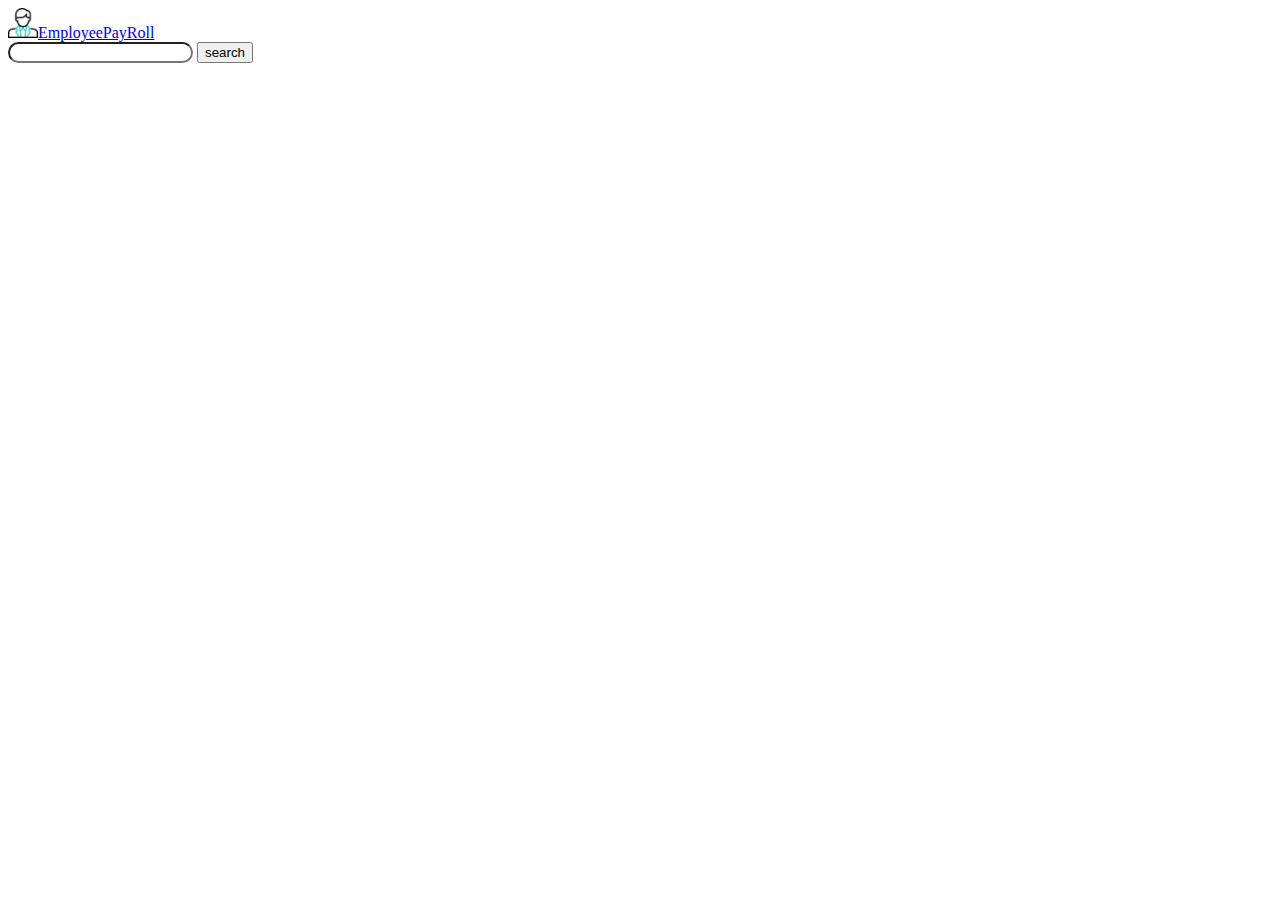
==== index.html @ 51b5553a "Header and navbar" ====
<!DOCTYPE html>
<html lang="en">
<head>
    <meta charset="UTF-8">
    <meta name="viewport" content="width=device-width, initial-scale=1.0">
    <title>EmployeePayRoll</title>
    <link href="https://cdn.jsdelivr.net/npm/bootstrap@5.0.2/dist/css/bootstrap.min.css" rel="stylesheet" integrity="sha384-EVSTQN3/azprG1Anm3QDgpJLIm9Nao0Yz1ztcQTwFspd3yD65VohhpuuCOmLASjC" crossorigin="anonymous">
    <script src="https://cdn.jsdelivr.net/npm/bootstrap@5.0.2/dist/js/bootstrap.bundle.min.js" integrity="sha384-MrcW6ZMFYlzcLA8Nl+NtUVF0sA7MsXsP1UyJoMp4YLEuNSfAP+JcXn/tWtIaxVXM" crossorigin="anonymous"></script>
    <link href="./css/index.css" rel="stylesheet">
</head>
<body>
    <nav class="navbar navbar-light bg-light">
        <div class="container-fluid" id="navhead">
          <a class="navbar-brand" href="#"><img src="./assert/husband.png" id="husbandimg">EmployeePayRoll<br></a>
          <div>
        <input type="search" id="searchbar">
        <input type="button" value="search">
        </div>    
    </div>
      </nav>
</body>
</html>
---- css/index.css ----
#husbandimg{
    width: fit-content;
    height: 30px;
}
#searchbar{
    border-radius: 20px;
}
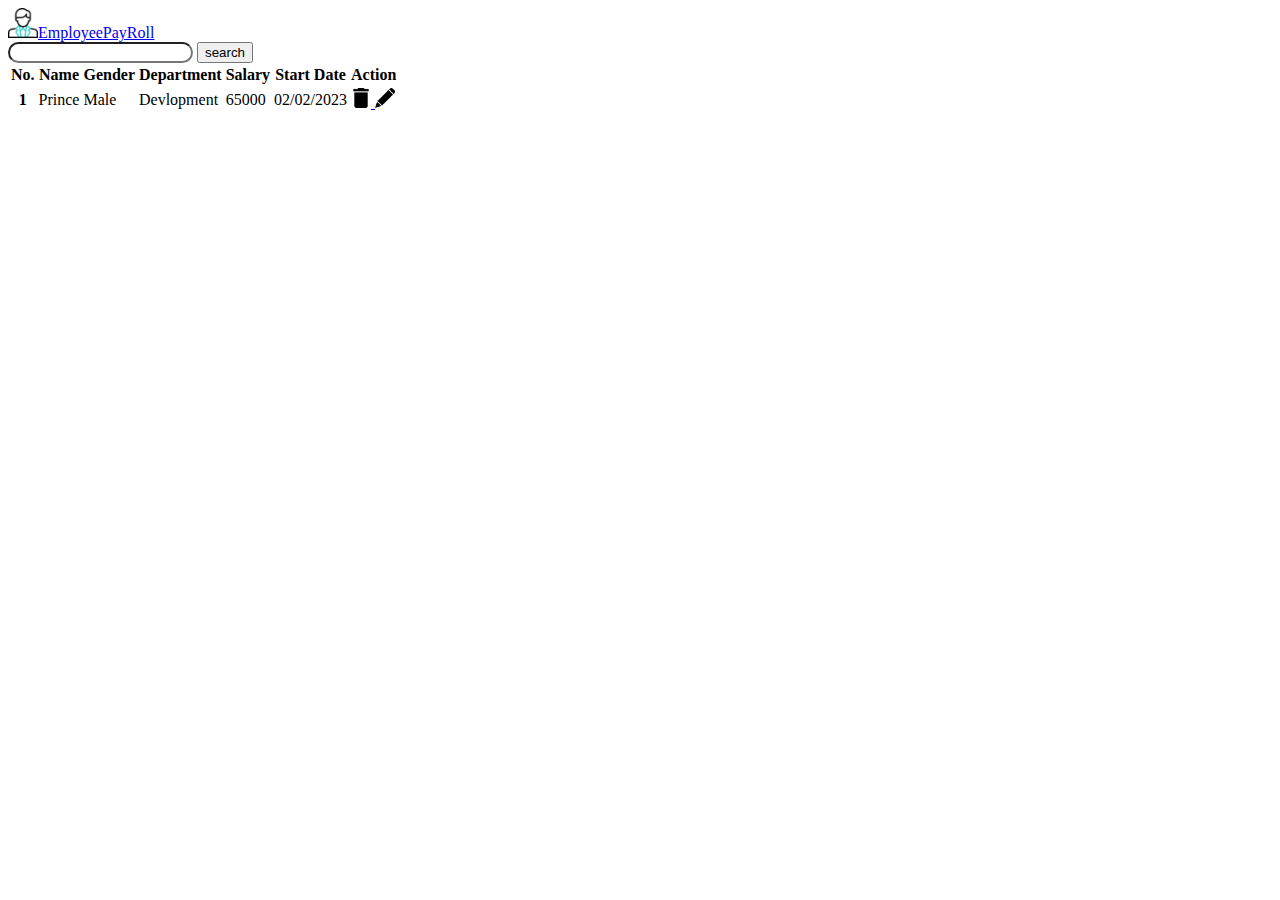
==== commit 896a2d94: "nav bar with search button  table" ====
--- a/index.html
+++ b/index.html
@@ -1,22 +1,65 @@
 <!DOCTYPE html>
 <html lang="en">
-<head>
-    <meta charset="UTF-8">
-    <meta name="viewport" content="width=device-width, initial-scale=1.0">
+  <head>
+    <meta charset="UTF-8" />
+    <meta name="viewport" content="width=device-width, initial-scale=1.0" />
     <title>EmployeePayRoll</title>
-    <link href="https://cdn.jsdelivr.net/npm/bootstrap@5.0.2/dist/css/bootstrap.min.css" rel="stylesheet" integrity="sha384-EVSTQN3/azprG1Anm3QDgpJLIm9Nao0Yz1ztcQTwFspd3yD65VohhpuuCOmLASjC" crossorigin="anonymous">
-    <script src="https://cdn.jsdelivr.net/npm/bootstrap@5.0.2/dist/js/bootstrap.bundle.min.js" integrity="sha384-MrcW6ZMFYlzcLA8Nl+NtUVF0sA7MsXsP1UyJoMp4YLEuNSfAP+JcXn/tWtIaxVXM" crossorigin="anonymous"></script>
-    <link href="./css/index.css" rel="stylesheet">
-</head>
-<body>
+    <link
+      href="https://cdn.jsdelivr.net/npm/bootstrap@5.0.2/dist/css/bootstrap.min.css"
+      rel="stylesheet"
+      integrity="sha384-EVSTQN3/azprG1Anm3QDgpJLIm9Nao0Yz1ztcQTwFspd3yD65VohhpuuCOmLASjC"
+      crossorigin="anonymous"
+    />
+    <script
+      src="https://cdn.jsdelivr.net/npm/bootstrap@5.0.2/dist/js/bootstrap.bundle.min.js"
+      integrity="sha384-MrcW6ZMFYlzcLA8Nl+NtUVF0sA7MsXsP1UyJoMp4YLEuNSfAP+JcXn/tWtIaxVXM"
+      crossorigin="anonymous"
+    ></script>
+    <link href="./css/index.css" rel="stylesheet" />
+  </head>
+  <body>
     <nav class="navbar navbar-light bg-light">
-        <div class="container-fluid" id="navhead">
-          <a class="navbar-brand" href="#"><img src="./assert/husband.png" id="husbandimg">EmployeePayRoll<br></a>
-          <div>
-        <input type="search" id="searchbar">
-        <input type="button" value="search">
-        </div>    
-    </div>
-      </nav>
-</body>
-</html>+      <div class="container-fluid" id="navhead">
+        <a class="navbar-brand" href="#"
+          ><img src="./assert/husband.png" id="husbandimg" />EmployeePayRoll<br
+        /></a>
+        <div>
+          <input type="search" id="searchbar" />
+          <input type="button" value="search" />
+        </div>
+      </div>
+    </nav>
+    <main class="p-3 mb-2 bg-light text-dark">
+      <table class="table">
+        <thead class="thead-dark">
+          <tr>
+            <th scope="col">No.</th>
+            <th scope="col">Name</th>
+            <th scope="col">Gender</th>
+            <th scope="col">Department</th>
+            <th scope="col">Salary</th>
+            <th scope="col">Start Date</th>
+            <th scope="col">Action</th>
+          </tr>
+        </thead>
+        <tbody>
+          <tr>
+            <th scope="row">1</th>
+            <td>Prince</td>
+            <td>Male</td>
+            <td>Devlopment</td>
+            <td>65000</td>
+            <td>02/02/2023</td>
+            <td>
+            <a href="#">
+            <img src="./assert/delete.png" id="deleteimg">
+            <img src="./assert/pen.png"   id="editimg">
+            </a>
+          </td>
+          </tr>
+        </tbody>
+      </table>
+      </table>
+    </main>
+  </body>
+</html>
--- a/css/index.css
+++ b/css/index.css
@@ -4,4 +4,12 @@
 }
 #searchbar{
     border-radius: 20px;
+}
+#deleteimg{
+    width: fit-content;
+    height: 20px;
+}
+#editimg{
+    width: fit-content;
+    height: 20px;
 }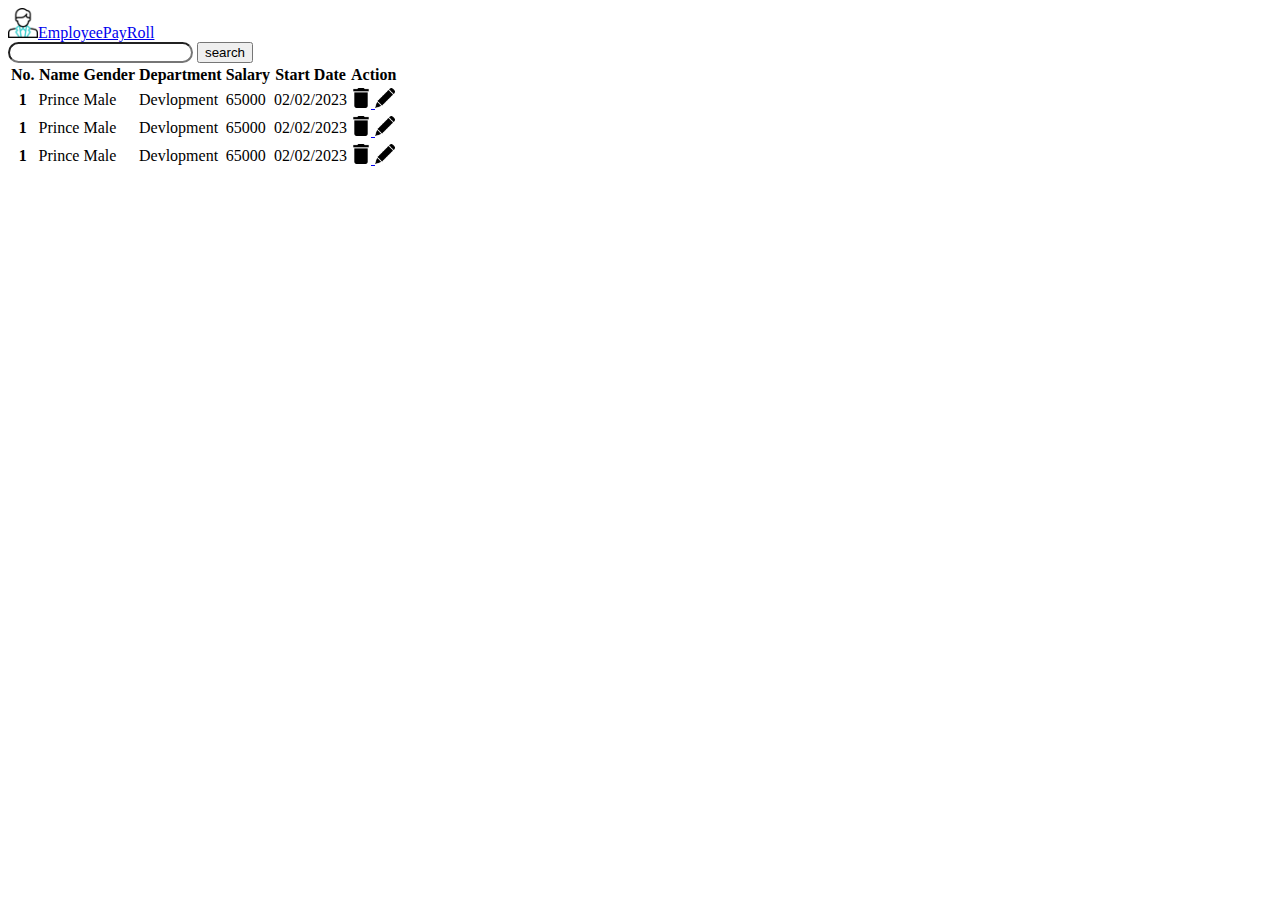
==== commit b77a2c55: "table data using icon png" ====
--- a/index.html
+++ b/index.html
@@ -57,6 +57,34 @@
             </a>
           </td>
           </tr>
+          <tr>
+            <th scope="row">1</th>
+            <td>Prince</td>
+            <td>Male</td>
+            <td>Devlopment</td>
+            <td>65000</td>
+            <td>02/02/2023</td>
+            <td>
+            <a href="#">
+            <img src="./assert/delete.png" id="deleteimg">
+            <img src="./assert/pen.png"   id="editimg">
+            </a>
+          </td>
+          </tr>
+          <tr>
+            <th scope="row">1</th>
+            <td>Prince</td>
+            <td>Male</td>
+            <td>Devlopment</td>
+            <td>65000</td>
+            <td>02/02/2023</td>
+            <td>
+            <a href="#">
+            <img src="./assert/delete.png" id="deleteimg">
+            <img src="./assert/pen.png"   id="editimg">
+            </a>
+          </td>
+          </tr>
         </tbody>
       </table>
       </table>
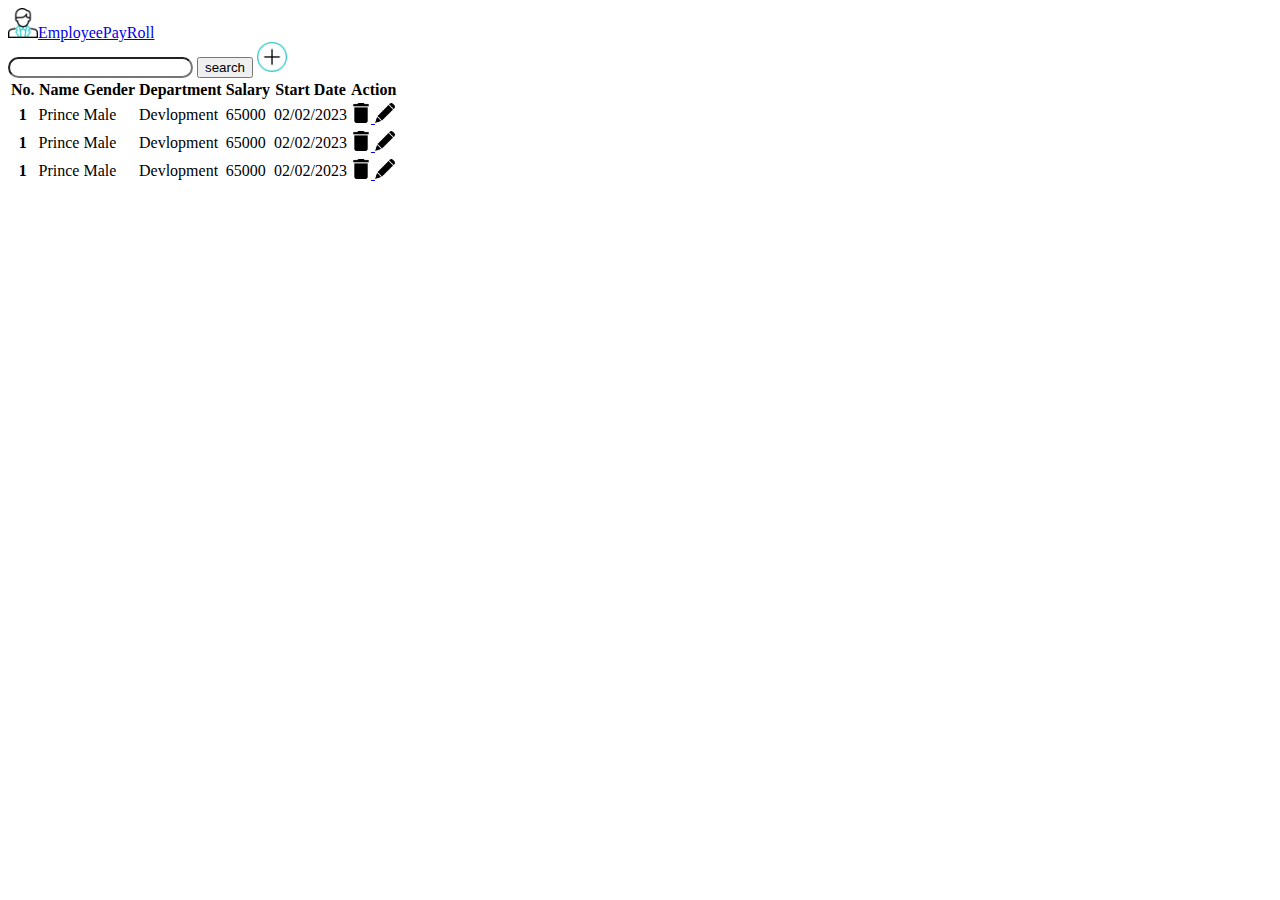
==== commit a4ab4293: "header" ====
--- a/index.html
+++ b/index.html
@@ -26,6 +26,7 @@
         <div>
           <input type="search" id="searchbar" />
           <input type="button" value="search" />
+          <a href="./pages/form.html"><img src="./assert/plus.png" id="plusicon"></a>
         </div>
       </div>
     </nav>
--- a/css/index.css
+++ b/css/index.css
@@ -12,4 +12,8 @@
 #editimg{
     width: fit-content;
     height: 20px;
+}
+#plusicon{
+    width: fit-content;
+    height: 30px;
 }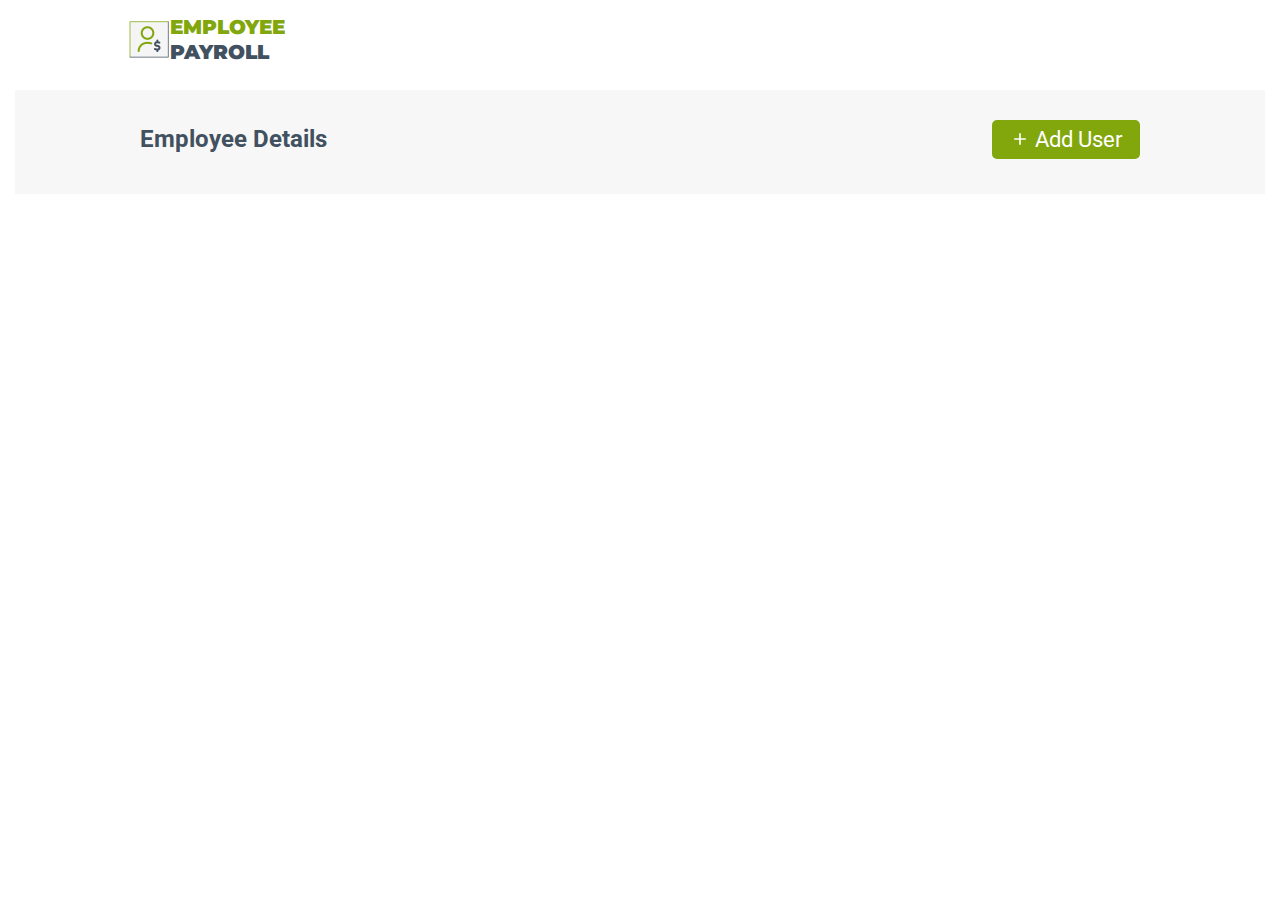
==== commit 07848503: "Edit and delete json db" ====
--- a/index.html
+++ b/index.html
@@ -1,94 +1,43 @@
 <!DOCTYPE html>
-<html lang="en">
-  <head>
-    <meta charset="UTF-8" />
-    <meta name="viewport" content="width=device-width, initial-scale=1.0" />
-    <title>EmployeePayRoll</title>
-    <link
-      href="https://cdn.jsdelivr.net/npm/bootstrap@5.0.2/dist/css/bootstrap.min.css"
-      rel="stylesheet"
-      integrity="sha384-EVSTQN3/azprG1Anm3QDgpJLIm9Nao0Yz1ztcQTwFspd3yD65VohhpuuCOmLASjC"
-      crossorigin="anonymous"
-    />
-    <script
-      src="https://cdn.jsdelivr.net/npm/bootstrap@5.0.2/dist/js/bootstrap.bundle.min.js"
-      integrity="sha384-MrcW6ZMFYlzcLA8Nl+NtUVF0sA7MsXsP1UyJoMp4YLEuNSfAP+JcXn/tWtIaxVXM"
-      crossorigin="anonymous"
-    ></script>
-    <link href="./css/index.css" rel="stylesheet" />
-  </head>
-  <body>
-    <nav class="navbar navbar-light bg-light">
-      <div class="container-fluid" id="navhead">
-        <a class="navbar-brand" href="#"
-          ><img src="./assert/husband.png" id="husbandimg" />EmployeePayRoll<br
-        /></a>
-        <div>
-          <input type="search" id="searchbar" />
-          <input type="button" value="search" />
-          <a href="./pages/form.html"><img src="./assert/plus.png" id="plusicon"></a>
+
+
+<head>
+    <meta charset="UTF-8">
+    <meta name="viewport" content="width=device-width, initial-scale=1.0">
+    <link rel="stylesheet" href="./css/homepagestyle.css">
+    <link href="https://fonts.googleapis.com/css2?family=Montserrat:ital,wght@0,100;0,200;0,300;0,400;0,600;1,500&display=swap" rel="stylesheet">
+    <link href="https://fonts.googleapis.com/css2?family=Roboto:wght@300;400;500;600&display=swap" rel="stylesheet">
+
+    <title>Employee Payroll App</title>
+</head>
+
+<body>
+    <header class="header-content header">
+        <div class="logo-content">
+            <img src="./assets/images/logo.png" alt="Logo">
+            <div>
+                <span class="emp-text"><strong>EMPLOYEE</strong></span>
+                <br>
+                <span class="emp-text emp-payroll"><strong>PAYROLL</strong></span>
+            </div>
         </div>
-      </div>
-    </nav>
-    <main class="p-3 mb-2 bg-light text-dark">
-      <table class="table">
-        <thead class="thead-dark">
-          <tr>
-            <th scope="col">No.</th>
-            <th scope="col">Name</th>
-            <th scope="col">Gender</th>
-            <th scope="col">Department</th>
-            <th scope="col">Salary</th>
-            <th scope="col">Start Date</th>
-            <th scope="col">Action</th>
-          </tr>
-        </thead>
-        <tbody>
-          <tr>
-            <th scope="row">1</th>
-            <td>Prince</td>
-            <td>Male</td>
-            <td>Devlopment</td>
-            <td>65000</td>
-            <td>02/02/2023</td>
-            <td>
-            <a href="#">
-            <img src="./assert/delete.png" id="deleteimg">
-            <img src="./assert/pen.png"   id="editimg">
-            </a>
-          </td>
-          </tr>
-          <tr>
-            <th scope="row">1</th>
-            <td>Prince</td>
-            <td>Male</td>
-            <td>Devlopment</td>
-            <td>65000</td>
-            <td>02/02/2023</td>
-            <td>
-            <a href="#">
-            <img src="./assert/delete.png" id="deleteimg">
-            <img src="./assert/pen.png"   id="editimg">
-            </a>
-          </td>
-          </tr>
-          <tr>
-            <th scope="row">1</th>
-            <td>Prince</td>
-            <td>Male</td>
-            <td>Devlopment</td>
-            <td>65000</td>
-            <td>02/02/2023</td>
-            <td>
-            <a href="#">
-            <img src="./assert/delete.png" id="deleteimg">
-            <img src="./assert/pen.png"   id="editimg">
-            </a>
-          </td>
-          </tr>
-        </tbody>
-      </table>
-      </table>
-    </main>
-  </body>
-</html>
+    </header>
+    <div class="main-content">
+        <div class="header-content">
+            <div class="emp-detail-text">Employee Details
+                <div class="emp-count"></div>
+            </div>
+            <a href="./pages/EmployeePayrollApp.html" class="add-button"><img style="padding-bottom: 5px; vertical-align:middle; padding-right: 5px; height: 25px;" src="/assets/icons/add-24px.svg" alt="">Add User</a>
+        </div>
+        <div class="table-main">
+            <table id="display" class="table">
+
+            </table>
+        </div>
+    </div>
+    <script src="../js/home.js"></script>
+    <script src="../js/utility.js"></script>
+    <script src="../js/siteProperties.js"></script>
+</body>
+
+</html>--- a/css/homepagestyle.css
+++ b/css/homepagestyle.css
@@ -0,0 +1,165 @@
+html body {
+    margin: 0;
+    height: 100%;
+}
+
+.header {
+    padding: 15px 0;
+    background-color: #ffffff;
+}
+
+.header-content {
+    display: flex;
+    flex-direction: row;
+    justify-content: center;
+    align-items: center;
+    border: 0px solid green;
+}
+
+.logo-content {
+    display: flex;
+    flex-direction: row;
+    align-items: center;
+    width: 80%;
+    border: 0px solid green;
+}
+
+.logo-content-img {
+    border: solid 0px #42515f;
+}
+
+.emp-text {
+    font: normal normal bold 20px/25px Montserrat;
+    font-family: "Montserrat", sans-serif;
+    letter-spacing: 0px;
+    color: #82a70c;
+    text-transform: capitalize;
+}
+
+.emp-payroll {
+    color: #42515f;
+}
+
+* {
+    box-sizing: border-box;
+}
+
+.main-content {
+    display: flex;
+    flex-direction: column;
+    min-height: calc(100vh-80px);
+    background-color: #f7f7f7;
+    padding: 30px 0 10px;
+    box-sizing: border-box;
+    margin: 0 15px;
+}
+
+.header-content {
+    display: flex;
+    flex-direction: row;
+    justify-content: space-between;
+    align-items: center;
+    width: 80%;
+    margin: 0 auto;
+    padding-bottom: 25px;
+}
+
+.emp-detail-text {
+    font: normal normal bold 24px/25px Roboto;
+    letter-spacing: 0px;
+    color: #42515f;
+    opacity: 1;
+}
+
+.emp-count {
+    background-color: #82a70c;
+    color: #ffffff;
+    border-radius: 42%;
+    font-size: 16px;
+    width: 26px;
+    text-align: center;
+    display: inline-block;
+}
+
+.add-button {
+    font: normal normal normal 22px/29px Roboto;
+    letter-spacing: 0px;
+    color: #ffffff;
+    opacity: 1;
+    background: #82a70c 0% 0% no-repeat padding-box;
+    border: none;
+    border-radius: 5px;
+    padding: 5px 18px;
+    outline: none;
+    cursor: pointer;
+    text-decoration: none;
+}
+
+.table-main {
+    width: 80%;
+    margin: 0 auto;
+    overflow: auto;
+}
+
+.table {
+    width: 100%;
+    border-collapse: separate;
+    border-spacing: 0 15px;
+    min-width: 800px;
+}
+
+td,
+th {
+    text-align: left;
+    padding: 5px 8px;
+}
+
+th {
+    background: #42515f 0% 0% no-repeat padding-box;
+    border-radius: 3px 3px 0px 0px;
+    text-align: left;
+    font: normal normal medium 18px/24px Roboto;
+    letter-spacing: 0px;
+    color: #ffffff;
+    text-transform: uppercase;
+    opacity: 1;
+    border: 0px solid #dddddd;
+}
+
+tr:not(:first-child) {
+    background: #ffffff 0% 0% no-repeat padding-box;
+    border: 1px solid #e3e3e3;
+    border-radius: 3px;
+}
+
+td {
+    font: normal normal normal 14px/21px Roboto;
+    letter-spacing: 0px;
+    color: #3d3d3d;
+    opacity: 1;
+}
+
+td:first-child {
+    display: flex;
+    align-items: center;
+}
+
+td img:first-child {
+    margin-right: 10px;
+}
+
+td img {
+    cursor: pointer;
+}
+
+.dept-label {
+    background-color: #e9fea5;
+    border-radius: 40%;
+    width: fit-content;
+    padding: 1px 7px;
+    text-align: center;
+    font-size: 14px;
+    display: inline-block;
+    font-weight: 300;
+    margin-bottom: 8px;
+}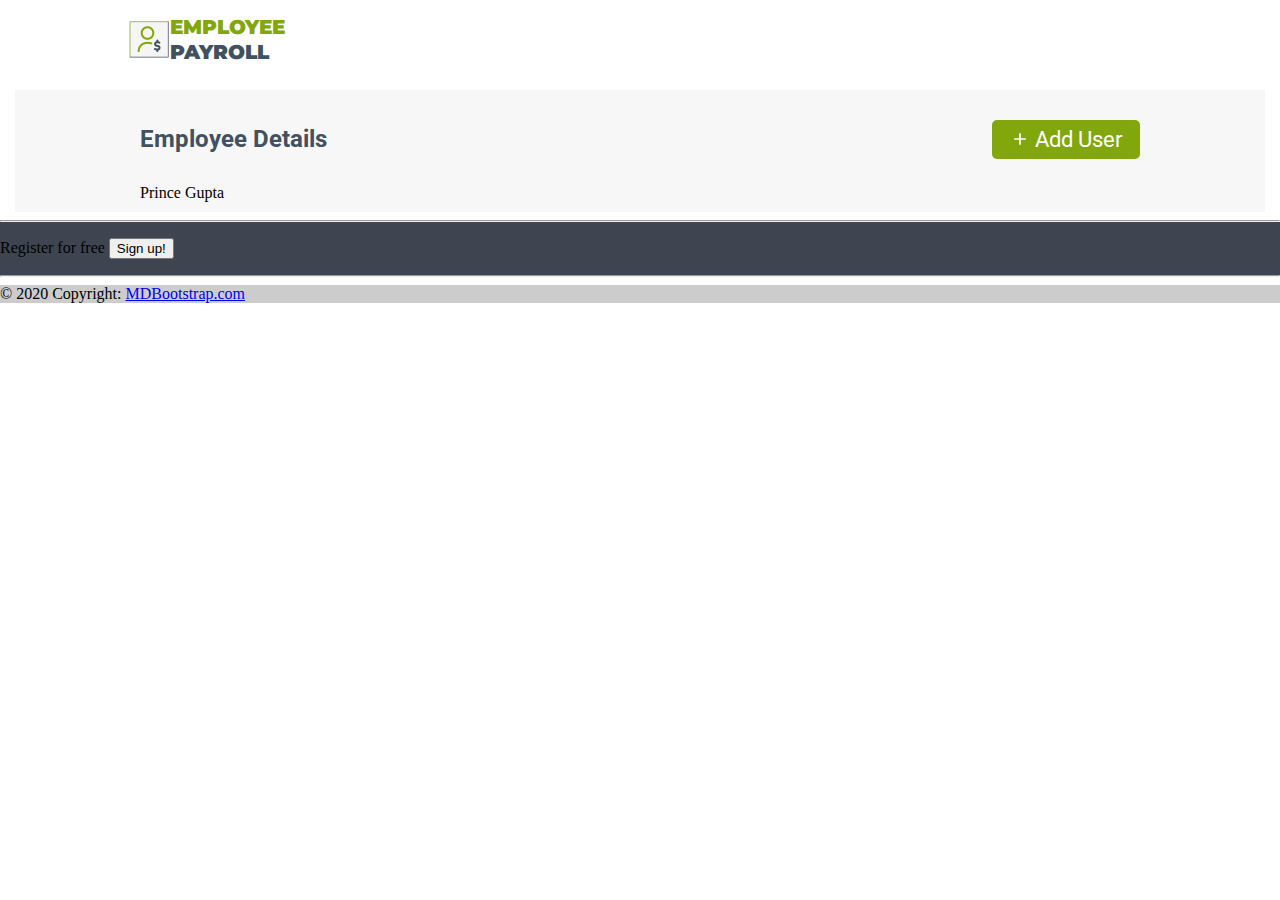
==== commit 5b071e8c: "Edit and delete json db ANd footer" ====
--- a/index.html
+++ b/index.html
@@ -5,6 +5,9 @@
     <meta charset="UTF-8">
     <meta name="viewport" content="width=device-width, initial-scale=1.0">
     <link rel="stylesheet" href="./css/homepagestyle.css">
+    <link href="https://cdn.jsdelivr.net/npm/bootstrap@5.3.0/dist/css/bootstrap.min.css" rel="stylesheet" integrity="sha384-9ndCyUaIbzAi2FUVXJi0CjmCapSmO7SnpJef0486qhLnuZ2cdeRhO02iuK6FUUVM" crossorigin="anonymous">
+    <script src="https://cdn.jsdelivr.net/npm/bootstrap@5.3.0/dist/js/bootstrap.bundle.min.js" integrity="sha384-geWF76RCwLtnZ8qwWowPQNguL3RmwHVBC9FhGdlKrxdiJJigb/j/68SIy3Te4Bkz" crossorigin="anonymous"></script>
+    <link rel="stylesheet" href="https://cdnjs.cloudflare.com/ajax/libs/font-awesome/6.4.0/css/all.min.css" integrity="sha512-iecdLmaskl7CVkqkXNQ/ZH/XLlvWZOJyj7Yy7tcenmpD1ypASozpmT/E0iPtmFIB46ZmdtAc9eNBvH0H/ZpiBw==" crossorigin="anonymous" referrerpolicy="no-referrer" />
     <link href="https://fonts.googleapis.com/css2?family=Montserrat:ital,wght@0,100;0,200;0,300;0,400;0,600;1,500&display=swap" rel="stylesheet">
     <link href="https://fonts.googleapis.com/css2?family=Roboto:wght@300;400;500;600&display=swap" rel="stylesheet">
 
@@ -30,11 +33,116 @@
             <a href="./pages/EmployeePayrollApp.html" class="add-button"><img style="padding-bottom: 5px; vertical-align:middle; padding-right: 5px; height: 25px;" src="/assets/icons/add-24px.svg" alt="">Add User</a>
         </div>
         <div class="table-main">
+            <label>Prince Gupta</label>
             <table id="display" class="table">
 
             </table>
         </div>
     </div>
+    <div>
+    <!-- <label>Reference</label><br>
+    <ul>
+        <li>https://developer.mozilla.org/en-US/docs/Web/CSS</li>
+        <li>Youtube.com, some good channel they help me a lot(https://youtu.be/ec8vSKJuZTk)</li>
+        <li>https://www.w3schools.com/jsref/met_element_getattributenode.asp</li>
+        <li>https://www.javascript.com/</li>
+    </ul> -->
+    <!-- Footer -->
+<!-- Remove the container if you want to extend the Footer to full width. -->
+<div class="container my-5">
+    <!-- Footer -->
+    <footer
+            class="text-center text-lg-start text-white"
+            style="background-color: #3e4551"
+            >
+     
+        <!-- Section: Links -->
+  
+        <hr class="mb-4" />
+  
+        <!-- Section: CTA -->
+        <section class="">
+          <p class="d-flex justify-content-center align-items-center">
+            <span class="me-3">Register for free</span>
+            <button type="button" class="btn btn-outline-light btn-rounded">
+              Sign up!
+            </button>
+          </p>
+        </section>
+        <!-- Section: CTA -->
+  
+        <hr class="mb-4" />
+  
+        <!-- Section: Social media -->
+        <section class="mb-4 text-center">
+          <!-- Facebook -->
+          <a
+             class="btn btn-outline-light btn-floating m-1"
+             href="https://www.facebook.com/profile.php?id=100005729626842"
+             role="button"
+             ><i class="fab fa-facebook-f"></i
+            ></a>
+  
+          <!-- Twitter -->
+          <a
+             class="btn btn-outline-light btn-floating m-1"
+             href="https://twitter.com/Princek98407272"
+             role="button"
+             ><i class="fab fa-twitter"></i
+            ></a>
+  
+          <!-- Google -->
+          <a
+             class="btn btn-outline-light btn-floating m-1"
+             href="google.com"
+             role="button"
+             ><i class="fab fa-google"></i
+            ></a>
+  
+          <!-- Instagram -->
+          <a
+             class="btn btn-outline-light btn-floating m-1"
+             href="https://www.instagram.com/princegupta.pg46/"
+             role="button"
+             ><i class="fab fa-instagram"></i
+            ></a>
+  
+          <!-- Linkedin -->
+          <a
+             class="btn btn-outline-light btn-floating m-1"
+             href="https://www.linkedin.com/in/prince-gupta-074724101/"
+             role="button"
+             ><i class="fab fa-linkedin-in"></i
+            ></a>
+  
+          <!-- Github -->
+          <a
+             class="btn btn-outline-light btn-floating m-1"
+             href="https://github.com/prince0123456"
+             role="button"
+             ><i class="fab fa-github"></i
+            ></a>
+        </section>
+        <!-- Section: Social media -->
+      </div>
+      <!-- Grid container -->
+  
+      <!-- Copyright -->
+      <div
+           class="text-center p-3"
+           style="background-color: rgba(0, 0, 0, 0.2)"
+           >
+        © 2020 Copyright:
+        <a class="text-white" href="https://www.linkedin.com/in/prince-gupta-074724101/"
+           >MDBootstrap.com</a
+          >
+      </div>
+      <!-- Copyright -->
+    </footer>
+    <!-- Footer -->
+  </div>
+  <!-- End of .container -->
+</div>
     <script src="../js/home.js"></script>
     <script src="../js/utility.js"></script>
     <script src="../js/siteProperties.js"></script>
